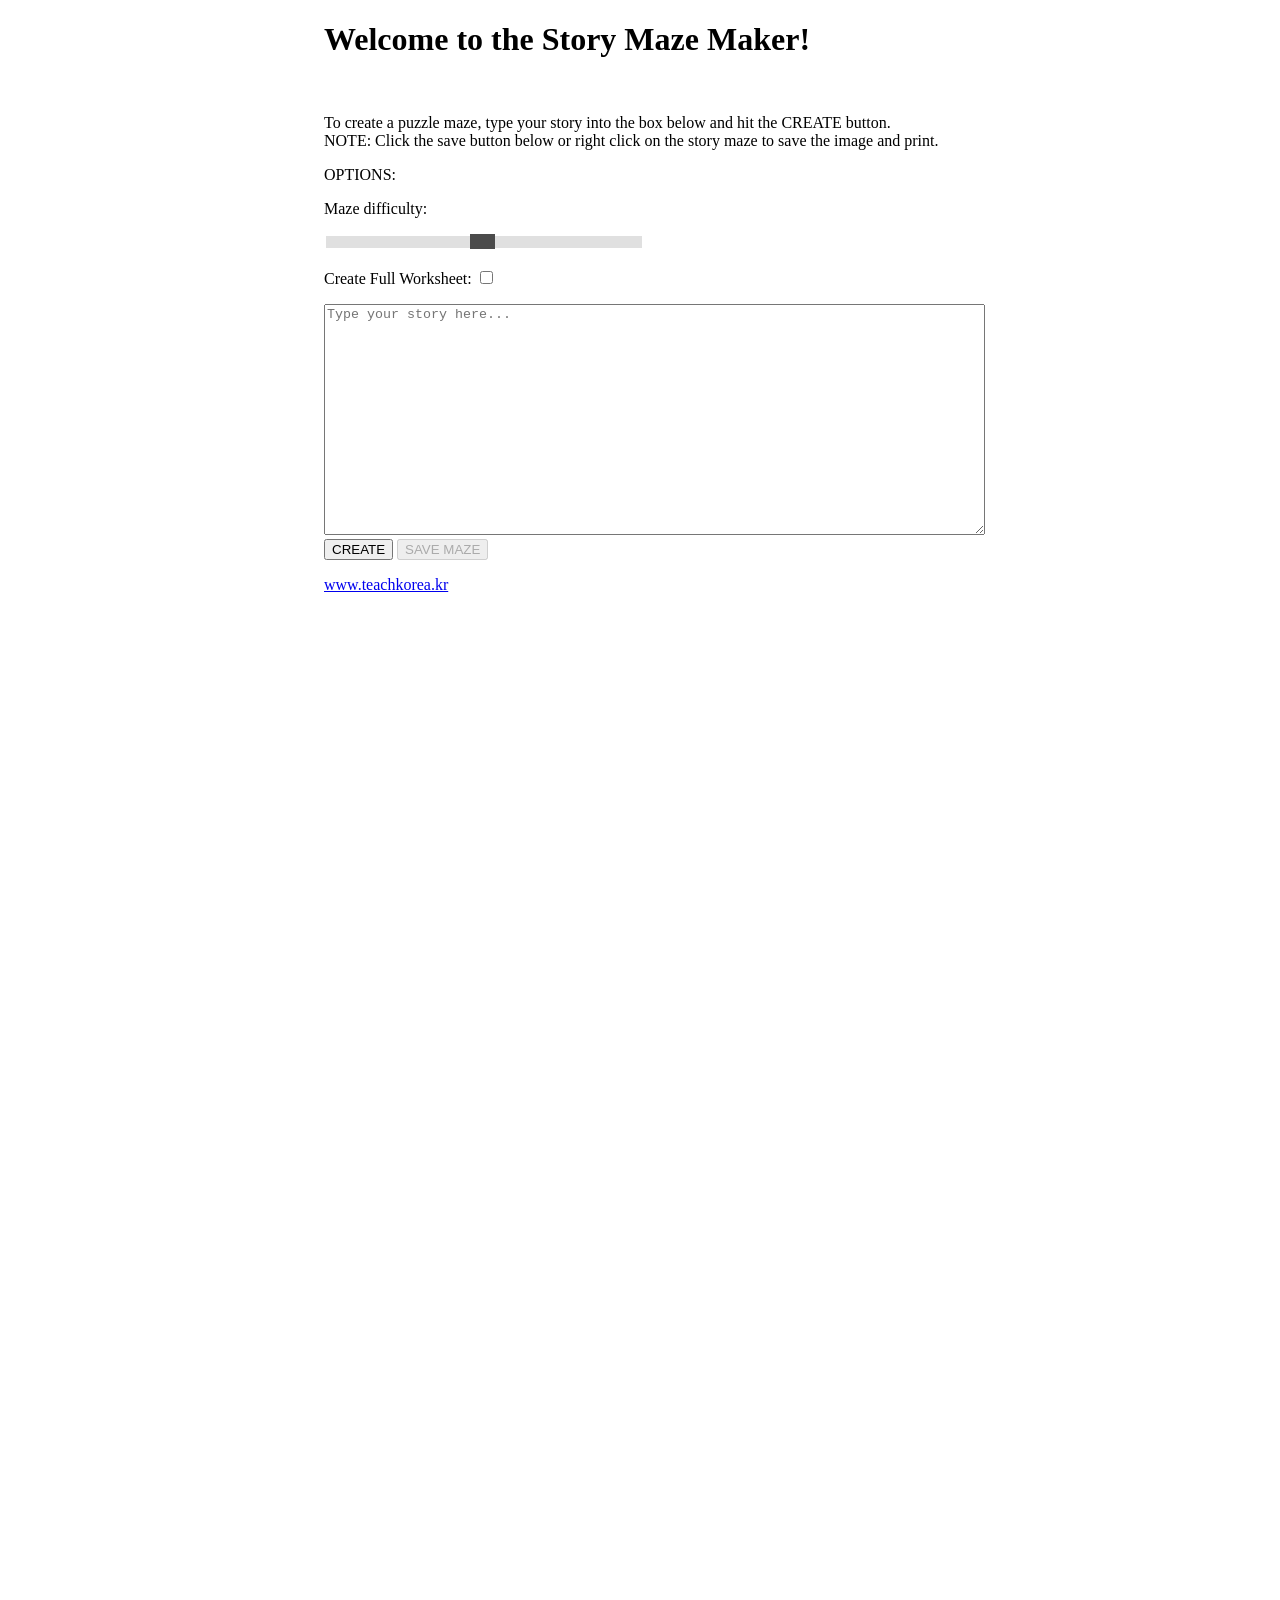
==== storymaze/index.html @ 3b976e79 "Design Beginning Design is beginning to take form." ====
<!DOCTYPE HTML>
<html>
    <head>
		<meta charset="UTF-8">
        <title>Story Maze Maker</title>
		<style>
		.main {
		margin: 0 auto;
		width:50%;
		}
		
		.canvas {
		margin: 0 auto;
		width:100%;
		text-align: center;
		}

		.slidecontainer {
		  margin: 0 auto;
		  width: 100%; /* Width of the outside container */
		}

		/* The slider itself */
		.slider {
		  -webkit-appearance: none;  /* Override default CSS styles */
		  appearance: none;
		  width: 50%; /* Full-width */
		  height: 12px; /* Specified height */
		  background: #d3d3d3; /* Grey background */
		  outline: none; /* Remove outline */
		  opacity: 0.7; /* Set transparency (for mouse-over effects on hover) */
		  -webkit-transition: .2s; /* 0.2 seconds transition on hover */
		  transition: opacity .2s;
		}

		@media screen and (-ms-high-contrast: active), (-ms-high-contrast: none) {
			.slider {
			background: #ffffff;	
		    }
		}

		/* Mouse-over effects */
		.slider:hover {
		  opacity: 1; /* Fully shown on mouse-over */
		}

		/* The slider handle (use -webkit- (Chrome, Opera, Safari, Edge) and -moz- (Firefox) to override default look) */ 
		.slider::-webkit-slider-thumb {
		  -webkit-appearance: none; /* Override default look */
		  appearance: none;
		  width: 25px; /* Set a specific slider handle width */
		  height: 15px; /* Slider handle height */
		  background: #000000; /* Black background */
		  cursor: pointer; /* Cursor on hover */
		}

		.slider::-moz-range-thumb {
		  width: 25px; /* Set a specific slider handle width */
		  height: 25px; /* Slider handle height */
		  background: #000000; /* Black background */
		  cursor: pointer; /* Cursor on hover */
		}

		
		</style>
    </head>
    <body>
	<div class="main">
	<p><h1>Welcome to the Story Maze Maker!</h1></p>
	<br />
	<p>To create a puzzle maze, type your story into the box below and hit the CREATE button.<br /> NOTE: Click the save button below or right click on the story maze to save the image and print. </p>
	<p>OPTIONS:</p>
	<div class="slidecontainer">
	<p id="difficulty">Maze difficulty:  </p>
	<input type="range" min="1" max="100" value="50" class="slider" id="myRange"> 
	<p>Create Full Worksheet: <input type="checkbox" id="myCheck"  onclick="fullWorksheet()"></p>
	</div>
	<div id="worksheetDiv" style="display:none">
	<p> Title: <input type="text" id="titleName" value="Story Maze" maxlength="40"></p>
	<p> Please be aware that this worksheet creator doesn't work with mazes that are too big or too small. 
	If it doesn't look right, just create the maze and make your own worksheet using a word processor of your choice.</p>
	</div>
	<textArea id="mazeText" rows="15" cols="80" placeholder="Type your story here..."></textArea>
	<br />
	<button onclick="createMaze()">CREATE</button>
	<button id="saveButton" disabled>SAVE MAZE</button>
	<p id="completeMaze"><a href="https://www.teachkorea.kr">www.teachkorea.kr</a></p>
	</div>
	<div class="canvas">
	<canvas id="path_canvas" width="2000" height="2000"><p>Canvas element not
	supported in your browser.</p></canvas><br/>
	</div>
		<script>
		// Convert canvas to image
		document.getElementById('saveButton').addEventListener("click", function(e) {
			var canvas = document.getElementById('path_canvas');

			var dataURL = canvas.toDataURL("image/jpeg", 1.0);

			downloadImage(canvas, dataURL, 'StoryMaze.jpeg');
		});

		// Save | Download image
		function downloadImage(canvas, data, filename) {
			if (window.navigator.msSaveBlob) {
			window.navigator.msSaveBlob(canvas.msToBlob(), 'StoryMaze.png');
			e.preventDefault();
		    } else {			
			var a = document.createElement('a');
			a.href = data;
			a.download = filename;
			document.body.appendChild(a);
			a.click();
			}
		}


		
		<!-- Difficulty Slider -->
		var slider = document.getElementById("myRange");
		var difficulty = document.getElementById("difficulty");
		slider.oninput = function() {
		  if (this.value<=33) {
		  difficulty.innerHTML = "Maze difficulty: EASY (" + this.value + ")";
		  } else if (this.value>=34 && this.value<=66) {
		  difficulty.innerHTML = "Maze difficulty: MEDIUM (" + this.value + ")";
		  } else {
		  difficulty.innerHTML = "Maze difficulty: HARD (" + this.value + ")";
		  }
		}
		
		<!-- Worksheet design -->
		function fullWorksheet() {
		var checkbox = document.getElementById("myCheck");
		var text = document.getElementById("worksheetDiv");
	    if (checkbox.checked == true){
		text.style.display = "block";
	    } else {
		 text.style.display = "none";
	    }
		
		
		}
		
		function createMaze() {
			var x = document.getElementById("mazeText").value;
			x = x.replace(/[^\w\s]|_/g, "");
			x = x.replace(/\s/g, ""); 
			var length = x.length;
			var sideLength = Math.sqrt(length);
			var sideLength = Math.ceil(sideLength);
			var dif = slider.value/100;
			generate_hamiltonian_path(sideLength, dif, x); <!-- dif is the quality of mixing. Allow user to adjust later! -->
			}
			
			
			
		<!--All of this has been stolen shamelessly from https://clisby.net/projects/hamiltonian_path/hamiltonian_path_v1.html and very slightly modified to work in this context -->
		function generate_hamiltonian_path(n, q, mazeStory)
		{
			<!--initialize path-->
			var path = new Array(n*n);
			var i, j;
			var nsuccess, nattempts;
			for (i=0; i<n; i++)
			{
				if (i % 2 == 0)
				{
					for (j=0; j<n; j++)
					{
						path[i*n+j] = [i,j];
					}
				}
				else
				{
					for (j=0; j<n; j++)
					{
						path[i*n+j] = [i,n-j-1];
					}
				}
			}
			<!--Now we attempt to apply backbite move repeatedly-->
			<!--Our stopping criterion is that we want the random-->
			<!--walk to have `covered' the whole grid.-->
			<!--20*n*n successful moves is clearly not enough,-->
			<!--by inspection on 100x100 grid.-->
			<!--Take 10*n*n*n. By inspection this is enough, but slow.-->
			<!--Relevant time for equilibrium is the cover time for an nxn grid.-->
			<!--This is O(n^2 log^2 n)-->
			<!--So ... could take const. * n^2 * log^2 n-->
			<!--By inspection, this does a good job, and is asymptotically faster-->
			<!--than previous proposol of O(n^3)-->
			nsuccess = 0;
			nattempts = 0;
			<!--Constant factor is a guess which is based on appearance - could-->
			<!--experiment with making factor a bit smaller than 10.0, e.g. 5.0-->
			<!--for faster run time, or maybe doubling it to 20.0 to ensure that-->
			<!--the resulting path is truly random.-->
			<!--For this reason, quality factor q introduced for -->
			<!--user to manipulate.-->
			nmoves = q*10.0 * n * n * Math.pow(Math.log(2.+n),2);
			<!--nmoves = 10*n*n-->-->
			<!--nmoves = 5*n*n*n-->-->
			while(nsuccess < nmoves)
			{
				success = backbite(n,path);
				if (success) nsuccess++;
				nattempts++;
			}
			<!--alert('Pr(success) = '+nsuccess/(0.0001+nattempts));-->

			<!--Now we apply the same number of attempts.-->
			<!--N.B.: if we just tested the number of successful moves then the-->
			<!--result would be biased. (i.e. not truly 'random'), because it-->
			<!--would be conditional on the last attempted move being successful-->
			for (i=0; i<nattempts; i++)
			{
				success = backbite(n,path);
			}
			//return path;
			draw_path(n, path, mazeStory);
		}
		
		function backbite(n,path)
		{
			var i, j;
			var x, y;
			var dx, dy;
			var xedge, yedge;
			var iedge, add_edge;
			var success;
			<!--Pre-compute n*n-->
			var nsq = n*n;
			<!--start at end: path[nsq-1]-->
			x = path[nsq-1][0];
			y = path[nsq-1][1];
			xedge = ((x == 0) || (x == n-1));
			yedge = ((y == 0) || (y == n-1));
			if (xedge && yedge)
			{
				<!--corner-->
				<!--1/3 acceptance probability-->
				add_edge = Math.floor(Math.random()*3) - 2;
			}
			else if (xedge || yedge)
			{
				<!--edge-->
				<!--2/3 acceptance probability-->
				add_edge = Math.floor(Math.random()*3) - 1;
			}
			else
			{
				<!--interior-->
				add_edge = Math.floor(Math.random()*3);
			}
			success = (add_edge >= 0);
			iedge = 0;
			i = nsq-4;
			while(iedge<=add_edge)
			{

				<!--dx = x - path[i][0];-->
				<!--dy = y - path[i][1];-->
				<!--if (dx*dx+dy*dy == 1)-->
				dx = Math.abs(x - path[i][0]);
				dy = Math.abs(y - path[i][1]);
				if (dx+dy == 1)
				{
					<!--we have found an empty edge-->
					if (iedge == add_edge)
					{
						<!--This is the edge we wish to add.-->
						<!--reverse the walk from i+1 to n*n-1-->
						var jlim = (nsq-1-i-1)/2;
						for (j=0; j<jlim; j++)
						{
							temp = path[nsq-1-j];
							path[nsq-1-j] = path[i+1+j];
							path[i+1+j] = temp;
						}
					}
					iedge++;
				}
				<!--Can decrement i by 2 due to bipartite nature of square-->
				<!--lattice-->
				<!--Even better: can increment by larger steps, but still
				<!--ensure that we never miss a neighbour-->
				i -= Math.max(2,dx+dy-1);
				<!--i -= 2;-->
				<!--i--;-->
			}
			
			return success;
		}
		<!-- Oh, this next function is basically my code, I am so proud of myself! -->
		function draw_path(n, path, mazeStory)
		{
			var i;
			var x, y, letter;
			var line = ""
			var totalLines, storyAdjust;
			var heightAdjust = 0;
			var checkbox = document.getElementById("myCheck");
			var mazeImage = document.getElementById('path_canvas');
			var ctx = mazeImage.getContext("2d");
			if (mazeImage.getContext)
			{
				if(checkbox.checked == true){
				var titleText = document.getElementById("titleName").value;
				var story = document.getElementById("mazeText").value;
				story = story.split(" ");				
				heightAdjust = 40 + (story.length);
				ctx.canvas.width = (n * 30) + 20;
				ctx.canvas.height = (n * 30) + 200 + heightAdjust;
				ctx.fillStyle="white";
				ctx.fillRect(0, 0, ctx.canvas.width, ctx.canvas.height);
				ctx.fillStyle="black";
				ctx.textAlign = "center";
				var centerCanvas = (ctx.canvas.width)/2;
				ctx.font = "36px Times New Roman";
				ctx.fillText(titleText, centerCanvas, 50); 
				ctx.textAlign = "left";
				ctx.font = "18px Times New Roman";
				var maxStoryWidth = n * 3.8;
				for(i=0; i<story.length; i++) {
				line += story[i] + " ";
				if(i === story.length - 1 || line.length + story[i+1].length >= maxStoryWidth) { 
				ctx.fillText(line, 15, (heightAdjust - (story.length - 50)));//- 60)));
				heightAdjust+= 20;
				line = "";
				totalLines++;
				}
				}
				} else {
				ctx.canvas.width = (n * 30) + 20;
				ctx.canvas.height = (n * 30) + 40 + heightAdjust;
				ctx.fillStyle="white";
				ctx.fillRect(0, 0, ctx.canvas.width, ctx.canvas.height);
				ctx.fillStyle="black";
				}
				if (ctx.canvas.width<300){
				ctx.canvas.width = 300;
				ctx.fillStyle="white";
				ctx.fillRect(0, 0, ctx.canvas.width, ctx.canvas.height);
				ctx.fillStyle="black";
				}
				var nsq = n * n;
				letter = mazeStory.split("");
				for(i=0; i<nsq; i++) {
				y = (path[i][0] * 30) + 40 + heightAdjust;
				x = (path[i][1] * 30) + 15;
				ctx.font = "20px Times New Roman";
				if (i<letter.length){
				ctx.fillText(letter[i], x, y);
				}
				}
				var label = ctx.canvas.height - 10;
				ctx.font = "11px Times New Roman";
				ctx.fillText("Created by the Story Maze Maker at www.teachkorea.kr", 10, label);
			}
			var saveButton = document.getElementById("saveButton"); 
			saveButton.disabled = false;
			return;
		 }

		</script>
	</body>
</html>
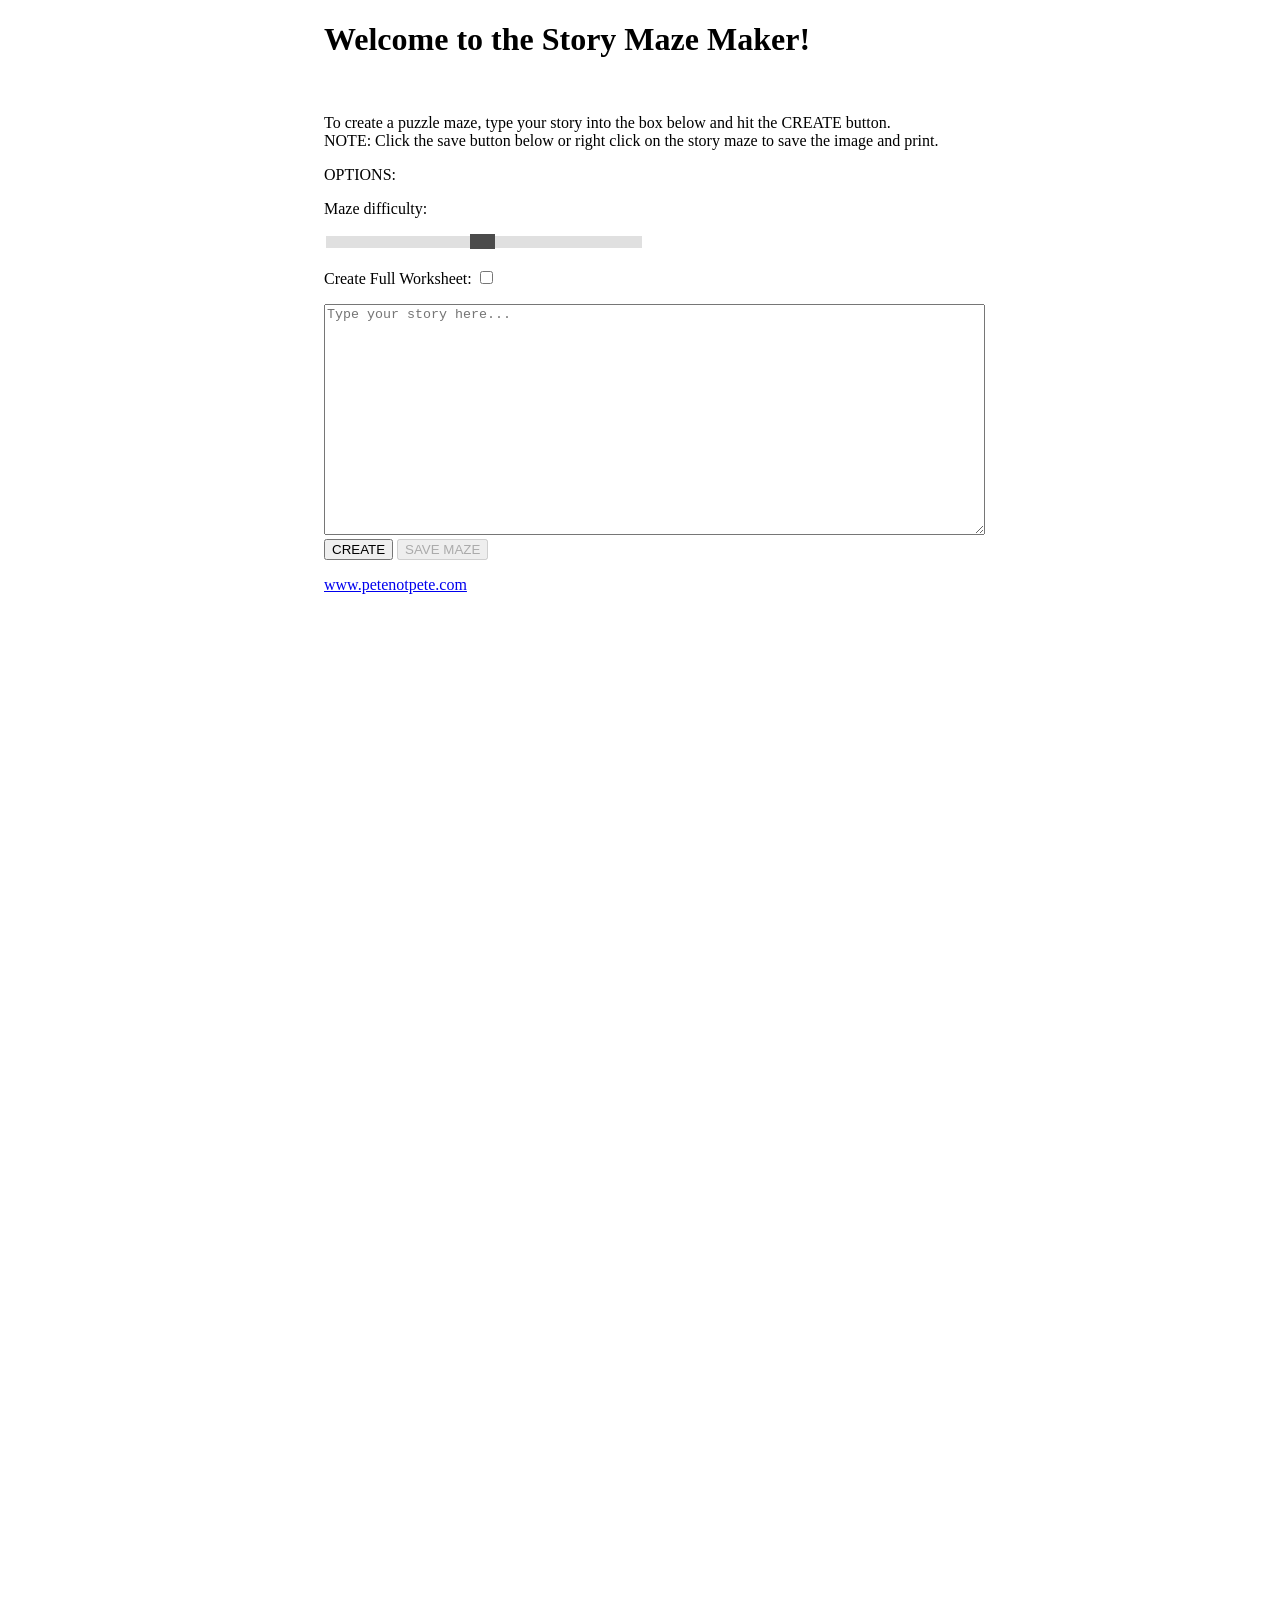
==== commit 38b29b9e: "Updated URL in Storymaze Fixed URL so it matches current location" ====
--- a/storymaze/index.html
+++ b/storymaze/index.html
@@ -84,7 +84,7 @@
 	<br />
 	<button onclick="createMaze()">CREATE</button>
 	<button id="saveButton" disabled>SAVE MAZE</button>
-	<p id="completeMaze"><a href="https://www.teachkorea.kr">www.teachkorea.kr</a></p>
+	<p id="completeMaze"><a href="https://www.petenotpete.com">www.petenotpete.com</a></p>
 	</div>
 	<div class="canvas">
 	<canvas id="path_canvas" width="2000" height="2000"><p>Canvas element not
@@ -356,7 +356,7 @@
 				}
 				var label = ctx.canvas.height - 10;
 				ctx.font = "11px Times New Roman";
-				ctx.fillText("Created by the Story Maze Maker at www.teachkorea.kr", 10, label);
+				ctx.fillText("Created by the Story Maze Maker at www.petenotpete.com/storymaze", 10, label);
 			}
 			var saveButton = document.getElementById("saveButton"); 
 			saveButton.disabled = false;
